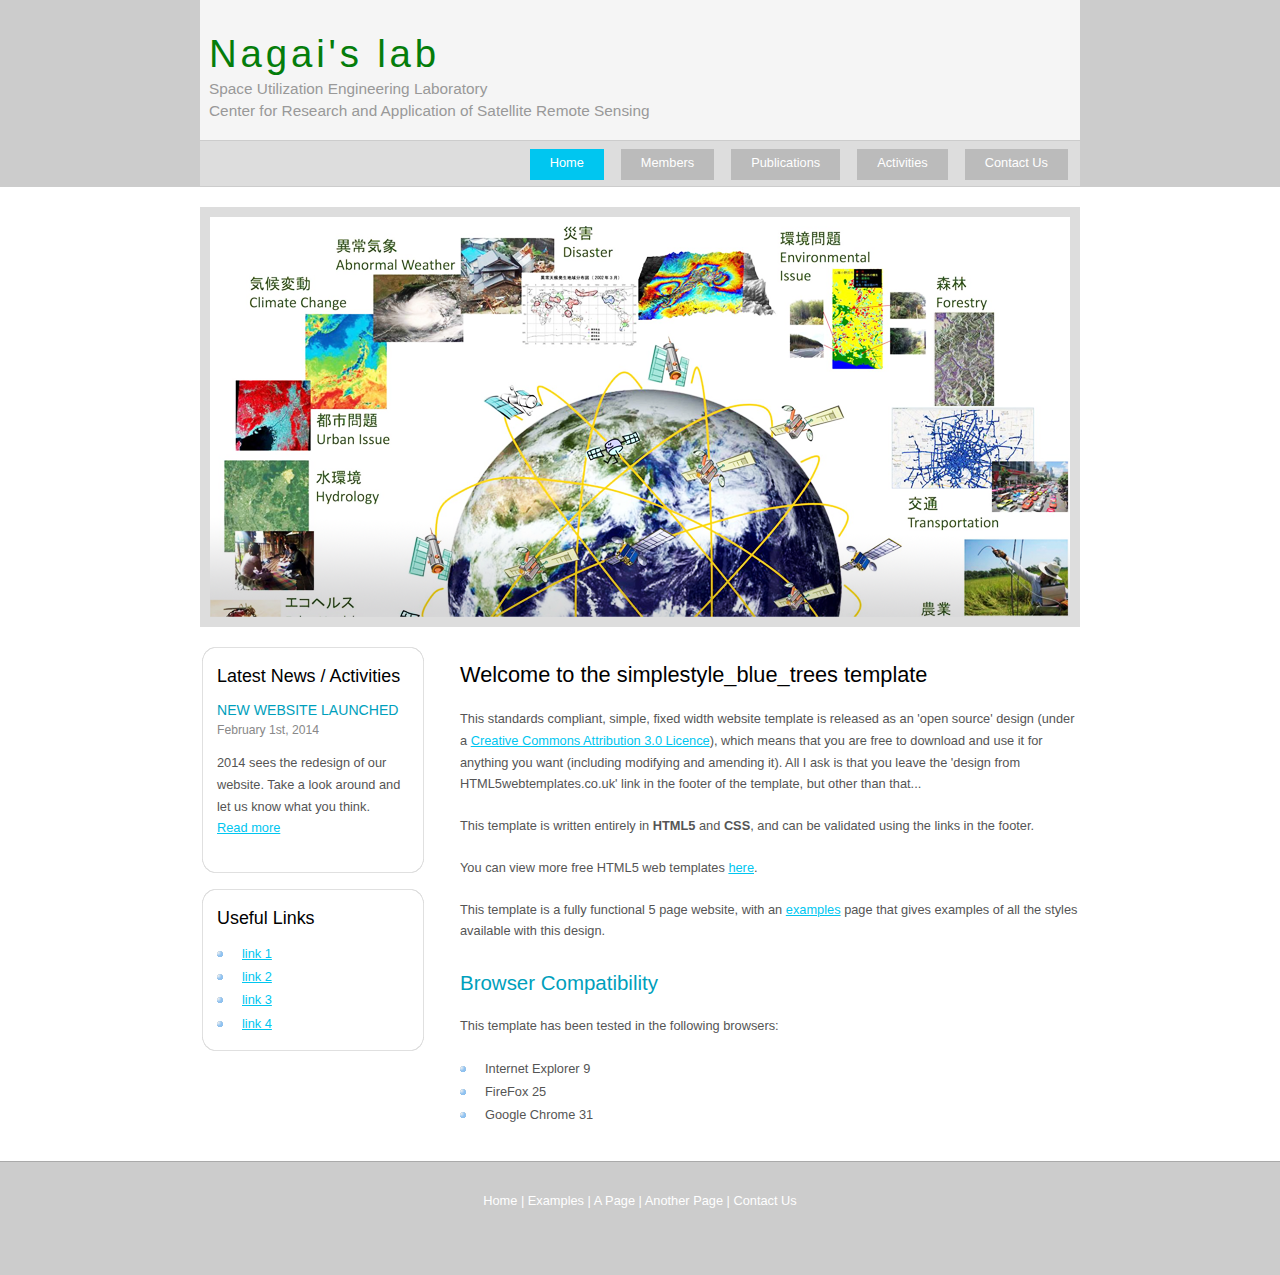
==== index.html @ 32998f89 "initial" ====
<!DOCTYPE HTML>
<html>

<head>
  <title>Nagai's lab</title>
  <meta name="description" content="This page is personal webpage that is contained information about Nagai's lab, members, researches, projects, activities" />
  <meta name="keywords" content="Nagai lab, satellite lab, remote sensing lab, yamaguchi lab" />
  <meta http-equiv="content-type" content="text/html; charset=windows-1252" />
  <link rel="stylesheet" type="text/css" href="style/style.css" />
</head>

<body>
  <div id="main">
    <div id="header">
      <div id="logo">
        <div id="logo_text">
          <!-- class="logo_colour", allows you to change the colour of the text -->
          <h1><a href="index.html"><span class="logo_colour">Nagai's lab</span></a></h1>
          <h2>Space Utilization Engineering Laboratory </h2>
          <h2>Center for Research and Application of Satellite Remote Sensing</h2>
        </div>
      </div>
      <div id="menubar">
        <ul id="menu">
          <!-- put class="selected" in the li tag for the selected page - to highlight which page you're on -->
          <li class="selected"><a href="index.html">Home</a></li>
          <li><a href="xx.html">Members</a></li>
          <li><a href="xx.html">Publications</a></li>
          <li><a href="xx.html">Activities</a></li>
          <li><a href="xx.html">Contact Us</a></li>
        </ul>
      </div>
    </div>
    <div id="content_header"></div>
    <div id="site_content">
      <div id="banner"></div>
	  <div id="sidebar_container">
        <div class="sidebar">
          <div class="sidebar_top"></div>
          <div class="sidebar_item">
            <!-- insert your sidebar items here -->
            <h3>Latest News / Activities</h3>
            <h4>New Website Launched</h4>
            <h5>February 1st, 2014</h5>
            <p>2014 sees the redesign of our website. Take a look around and let us know what you think.<br /><a href="#">Read more</a></p>
          </div>
          <div class="sidebar_base"></div>
        </div>
        <div class="sidebar">
          <div class="sidebar_top"></div>
          <div class="sidebar_item">
            <h3>Useful Links</h3>
            <ul>
              <li><a href="#">link 1</a></li>
              <li><a href="#">link 2</a></li>
              <li><a href="#">link 3</a></li>
              <li><a href="#">link 4</a></li>
            </ul>
          </div>
          <div class="sidebar_base"></div>
        </div>

      </div>
      <div id="content">
        <!-- insert the page content here -->
        <h1>Welcome to the simplestyle_blue_trees template</h1>
        <p>This standards compliant, simple, fixed width website template is released as an 'open source' design (under a <a href="http://creativecommons.org/licenses/by/3.0">Creative Commons Attribution 3.0 Licence</a>), which means that you are free to download and use it for anything you want (including modifying and amending it). All I ask is that you leave the 'design from HTML5webtemplates.co.uk' link in the footer of the template, but other than that...</p>
        <p>This template is written entirely in <strong>HTML5</strong> and <strong>CSS</strong>, and can be validated using the links in the footer.</p>
        <p>You can view more free HTML5 web templates <a href="http://www.html5webtemplates.co.uk">here</a>.</p>
        <p>This template is a fully functional 5 page website, with an <a href="examples.html">examples</a> page that gives examples of all the styles available with this design.</p>
        <h2>Browser Compatibility</h2>
        <p>This template has been tested in the following browsers:</p>
        <ul>
          <li>Internet Explorer 9</li>
          <li>FireFox 25</li>
          <li>Google Chrome 31</li>
        </ul>
      </div>
    </div>
    <div id="content_footer"></div>
    <div id="footer">
      <p><a href="index.html">Home</a> | <a href="examples.html">Examples</a> | <a href="page.html">A Page</a> | <a href="another_page.html">Another Page</a> | <a href="contact.html">Contact Us</a></p>
    </div>
  </div>
</body>
</html>
---- style/style.css ----
html
{ height: 100%;}

*
{ margin: 0;
  padding: 0;}

body
{ font: normal .80em 'trebuchet ms', arial, sans-serif;
  background: #FFF;
  color: #555;}

p
{ padding: 0 0 20px 0;
  line-height: 1.7em;}

img
{ border: 0;}

h1, h2, h3, h4, h5, h6
{ color: #362C20;
  letter-spacing: 0em;
  padding: 0 0 5px 0;}

h1, h2, h3
{ font: normal 170% 'century gothic', arial;
  margin: 0 0 15px 0;
  padding: 15px 0 5px 0;
  color: #000;}

h2
{ font-size: 160%;
  padding: 9px 0 5px 0;
  color: #009FBC;}

h3
{ font-size: 140%;
  padding: 5px 0 0 0;}

h4, h6
{ color: #009FBC;
  padding: 0 0 5px 0;
  font: normal 110% arial;
  text-transform: uppercase;}

h5, h6
{ color: #888;
  font: normal 95% arial;
  letter-spacing: normal;
  padding: 0 0 15px 0;}

a, a:hover
{ outline: none;
  text-decoration: underline;
  color: #00C6F0;}

a:hover
{ text-decoration: none;}

blockquote
{ margin: 20px 0;
  padding: 10px 20px 0 20px;
  border: 1px solid #E5E5DB;
  background: #FFF;}

ul
{ margin: 2px 0 22px 17px;}

ul li
{ list-style-type: circle;
  margin: 0 0 6px 0;
  padding: 0 0 4px 5px;
  line-height: 1.5em;}

ol
{ margin: 8px 0 22px 20px;}

ol li
{ margin: 0 0 11px 0;}

.left
{ float: left;
  width: auto;
  margin-right: 10px;}

.right
{ float: right;
  width: auto;
  margin-left: 10px;}

.center
{ display: block;
  text-align: center;
  margin: 20px auto;}

#main, #logo, #menubar, #site_content, #footer
{ margin-left: auto;
  margin-right: auto;}

#header
{ background: #CCC;
  border-bottom: 1px solid #CCC;
  height: 186px;}

#banner
{  background: transparent url(banner_big.png) no-repeat;
  width: 860px;
  height: 400px;
  margin-bottom: 20px;
  border: 10px solid #DDD;}

#logo
{ width: 880px;
  position: relative;
  height: 140px;
  background: #F5F5F5;}

#logo #logo_text
{ position: absolute;
  top: 10px;
  left: 0;}

#logo h1, #logo h2
{ font: normal 300% 'century gothic', arial, sans-serif;
  border-bottom: 0;
  text-transform: none;
  margin: 0 0 0 9px;}

#logo_text h1, #logo_text h1 a, #logo_text h1 a:hover
{ padding: 22px 0 0 0;
  color: #323232;
  letter-spacing: 0.1em;
  text-decoration: none;}

#logo_text h1 a .logo_colour
{ color: #057D0B;}

#logo_text a:hover .logo_colour
{ color: #DDD;}

#logo_text h2
{ font-size: 120%;
  padding: 4px 0 0 0;
  color: #999;}

#menubar
{ width: 872px;
  height: 45px;
  padding-right: 8px;
  background: #DDD;
  border-top: 1px solid #CCC;}

ul#menu
{ float: right;
  margin: 0;}

ul#menu li
{ float: left;
  padding: 0 0 0 9px;
  list-style: none;
  margin: 8px 4px 0 4px;}

ul#menu li a
{ font: normal 100% 'trebuchet ms', sans-serif;
  display: block;
  float: left;
  height: 20px;
  padding: 6px 20px 5px 20px;
  text-align: center;
  color: #FFF;
  text-decoration: none;
  background: #BBB;}

ul#menu li.selected a
{ height: 20px;
  padding: 6px 20px 5px 11px;}

ul#menu li.selected
{ margin: 8px 4px 0 13px;
  background: #00C6F0;}

ul#menu li.selected a, ul#menu li.selected a:hover
{ background: #00C6F0;
  color: #FFF;}

ul#menu li a:hover
{ color: #323232;}

#site_content
{ width: 880px;
  overflow: hidden;
  margin: 20px auto 0 auto;
  padding: 0 0 10px 0;}

#sidebar_container
{ float: left;
  width: 224px;}

.sidebar_top
{ width: 222px;
  height: 14px;
  background: transparent url(side_top.png) no-repeat;}

.sidebar_base
{ width: 222px;
  height: 14px;
  background: url(side_base.png) no-repeat;}

.sidebar
{ float: right;
  width: 222px;
  padding: 0;
  margin: 0 0 16px 0;}

.sidebar_item
{ background: url(side_back.png) repeat-y;
  padding: 0 15px;
  width: 192px;}

.sidebar li a.selected
{ color: #444;}

.sidebar ul
{ margin: 0;}

#content
{ text-align: left;
  width: 620px;
  padding: 0 0 0 5px;
  float: right;}

#content ul
{ margin: 2px 0 22px 0px;}

#content ul li, .sidebar ul li
{ list-style-type: none;
  background: url(bullet.png) no-repeat;
  margin: 0 0 0 0;
  padding: 0 0 4px 25px;
  line-height: 1.5em;}

#footer
{ width: 100%;
  font-family: 'trebuchet ms', sans-serif;
  font-size: 100%;
  height: 80px;
  padding: 28px 0 5px 0;
  text-align: center;
  background: #CCC;
  border-top: 1px solid #AAA;
  color: #FFF;}

#footer p
{ line-height: 1.7em;
  padding: 0 0 10px 0;}

#footer a
{ color: #FFF;
  text-decoration: none;}

#footer a:hover
{ color: #00C6F0;
  text-decoration: none;}

.search
{ color: #5D5D5D;
  border: 1px solid #BBB;
  width: 134px;
  padding: 4px;
  font: 100% arial, sans-serif;}

.form_settings
{ margin: 15px 0 0 0;}

.form_settings p
{ padding: 0 0 4px 0;}

.form_settings span
{ float: left;
  width: 200px;
  text-align: left;}

.form_settings input, .form_settings textarea
{ padding: 5px;
  width: 299px;
  font: 100% arial;
  border: 1px solid #E5E5DB;
  background: #FFF;
  color: #47433F;}

.form_settings .submit
{ font: 100% arial;
  border: 0;
  width: 99px;
  margin: 0 0 0 212px;
  height: 33px;
  padding: 2px 0 3px 0;
  cursor: pointer;
  background: #3B3B3B;
  color: #FFF;}

.form_settings textarea, .form_settings select
{ font: 100% arial;
  width: 299px;}

.form_settings select
{ width: 310px;}

.form_settings .checkbox
{ margin: 4px 0;
  padding: 0;
  width: 14px;
  border: 0;
  background: none;}

.separator
{ width: 100%;
  height: 0;
  border-top: 1px solid #D9D5CF;
  border-bottom: 1px solid #FFF;
  margin: 0 0 20px 0;}

table
{ margin: 10px 0 30px 0;}

table tr th, table tr td
{ background: #3B3B3B;
  color: #FFF;
  padding: 7px 4px;
  text-align: left;}

table tr td
{ background: #E5E5DB;
  color: #47433F;
  border-top: 1px solid #FFF;}
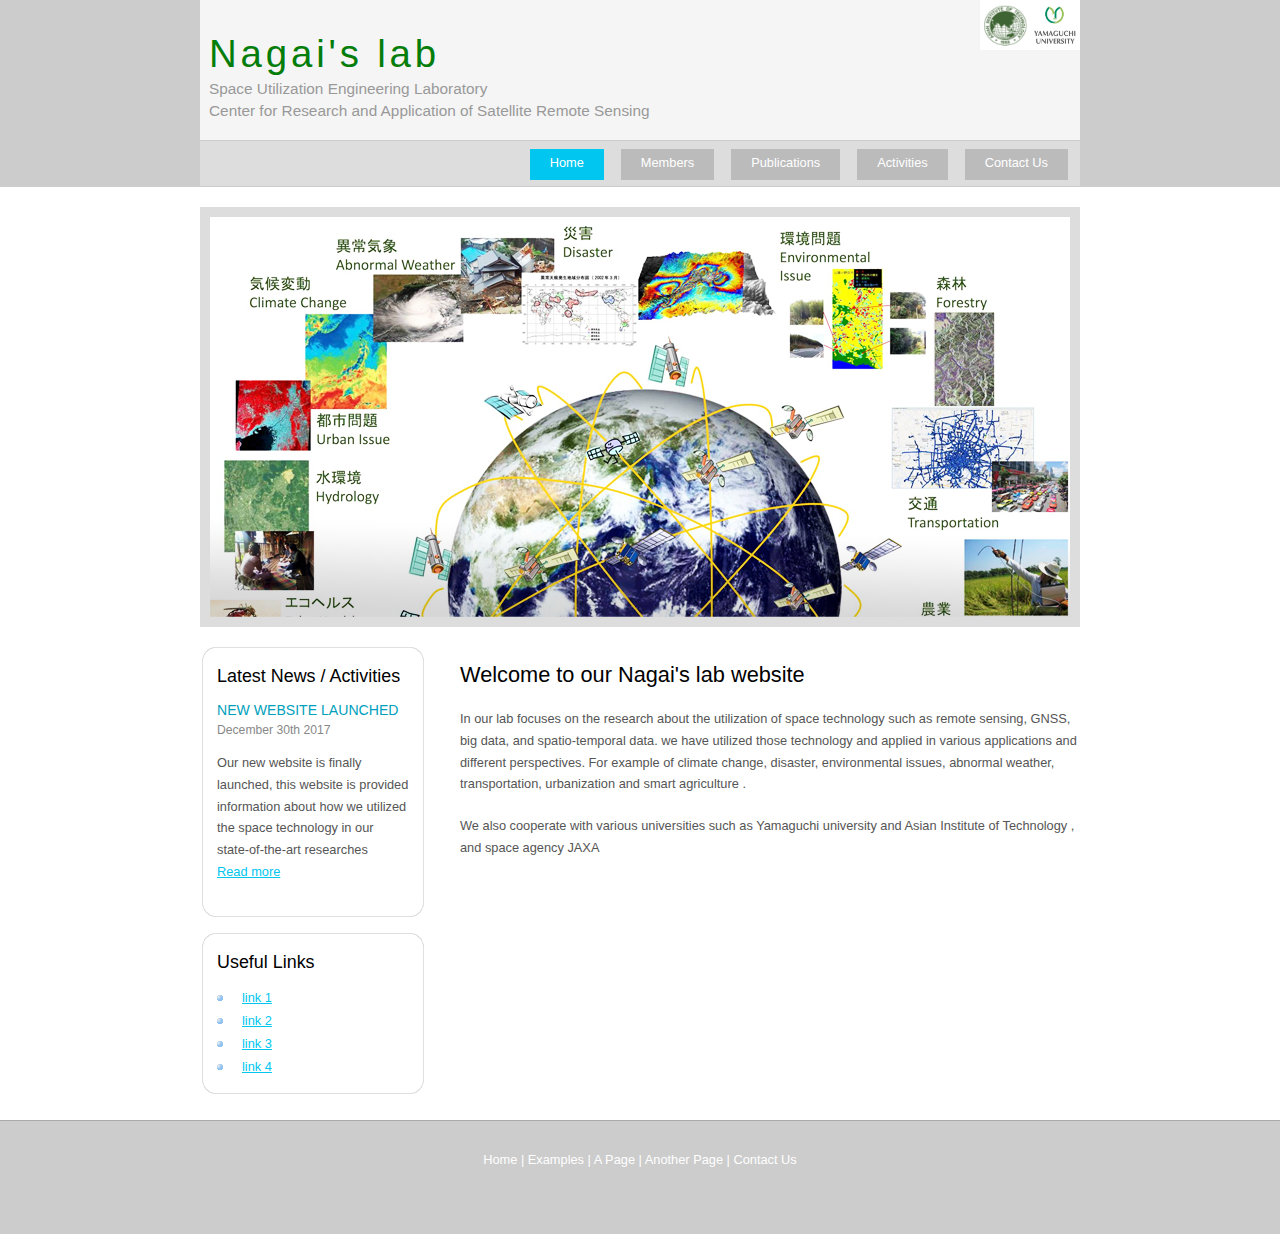
==== commit 2c549722: "second" ====
--- a/index.html
+++ b/index.html
@@ -18,6 +18,12 @@
           <h1><a href="index.html"><span class="logo_colour">Nagai's lab</span></a></h1>
           <h2>Space Utilization Engineering Laboratory </h2>
           <h2>Center for Research and Application of Satellite Remote Sensing</h2>
+
+        </div>
+        <div id="logo_img">
+        <p><img src="style/yamaguchi_logo.png" width="50px" height="50px" align="right">
+          <img src="style/ait_logo.png" width="50px" height="50px" aligh="right" align="right"</p>
+
         </div>
       </div>
       <div id="menubar">
@@ -41,8 +47,9 @@
             <!-- insert your sidebar items here -->
             <h3>Latest News / Activities</h3>
             <h4>New Website Launched</h4>
-            <h5>February 1st, 2014</h5>
-            <p>2014 sees the redesign of our website. Take a look around and let us know what you think.<br /><a href="#">Read more</a></p>
+            <h5>December 30th 2017</h5>
+            <p>Our new website is finally launched, this website is provided information about
+              how we utilized the space technology in our state-of-the-art researches<br /><a href="#">Read more</a></p>
           </div>
           <div class="sidebar_base"></div>
         </div>
@@ -63,18 +70,12 @@
       </div>
       <div id="content">
         <!-- insert the page content here -->
-        <h1>Welcome to the simplestyle_blue_trees template</h1>
-        <p>This standards compliant, simple, fixed width website template is released as an 'open source' design (under a <a href="http://creativecommons.org/licenses/by/3.0">Creative Commons Attribution 3.0 Licence</a>), which means that you are free to download and use it for anything you want (including modifying and amending it). All I ask is that you leave the 'design from HTML5webtemplates.co.uk' link in the footer of the template, but other than that...</p>
-        <p>This template is written entirely in <strong>HTML5</strong> and <strong>CSS</strong>, and can be validated using the links in the footer.</p>
-        <p>You can view more free HTML5 web templates <a href="http://www.html5webtemplates.co.uk">here</a>.</p>
-        <p>This template is a fully functional 5 page website, with an <a href="examples.html">examples</a> page that gives examples of all the styles available with this design.</p>
-        <h2>Browser Compatibility</h2>
-        <p>This template has been tested in the following browsers:</p>
-        <ul>
-          <li>Internet Explorer 9</li>
-          <li>FireFox 25</li>
-          <li>Google Chrome 31</li>
-        </ul>
+        <h1>Welcome to our Nagai's lab website</h1>
+        <p> In our lab focuses on the research about the utilization of space technology such as remote sensing,
+        GNSS, big data, and spatio-temporal data. we have utilized those technology and applied in various applications and different perspectives.
+      For example of climate change, disaster, environmental issues, abnormal weather, transportation, urbanization and smart agriculture .</p>
+      <p>We also cooperate with various universities such as Yamaguchi university and Asian Institute of Technology , and space agency JAXA </p>
+
       </div>
     </div>
     <div id="content_footer"></div>
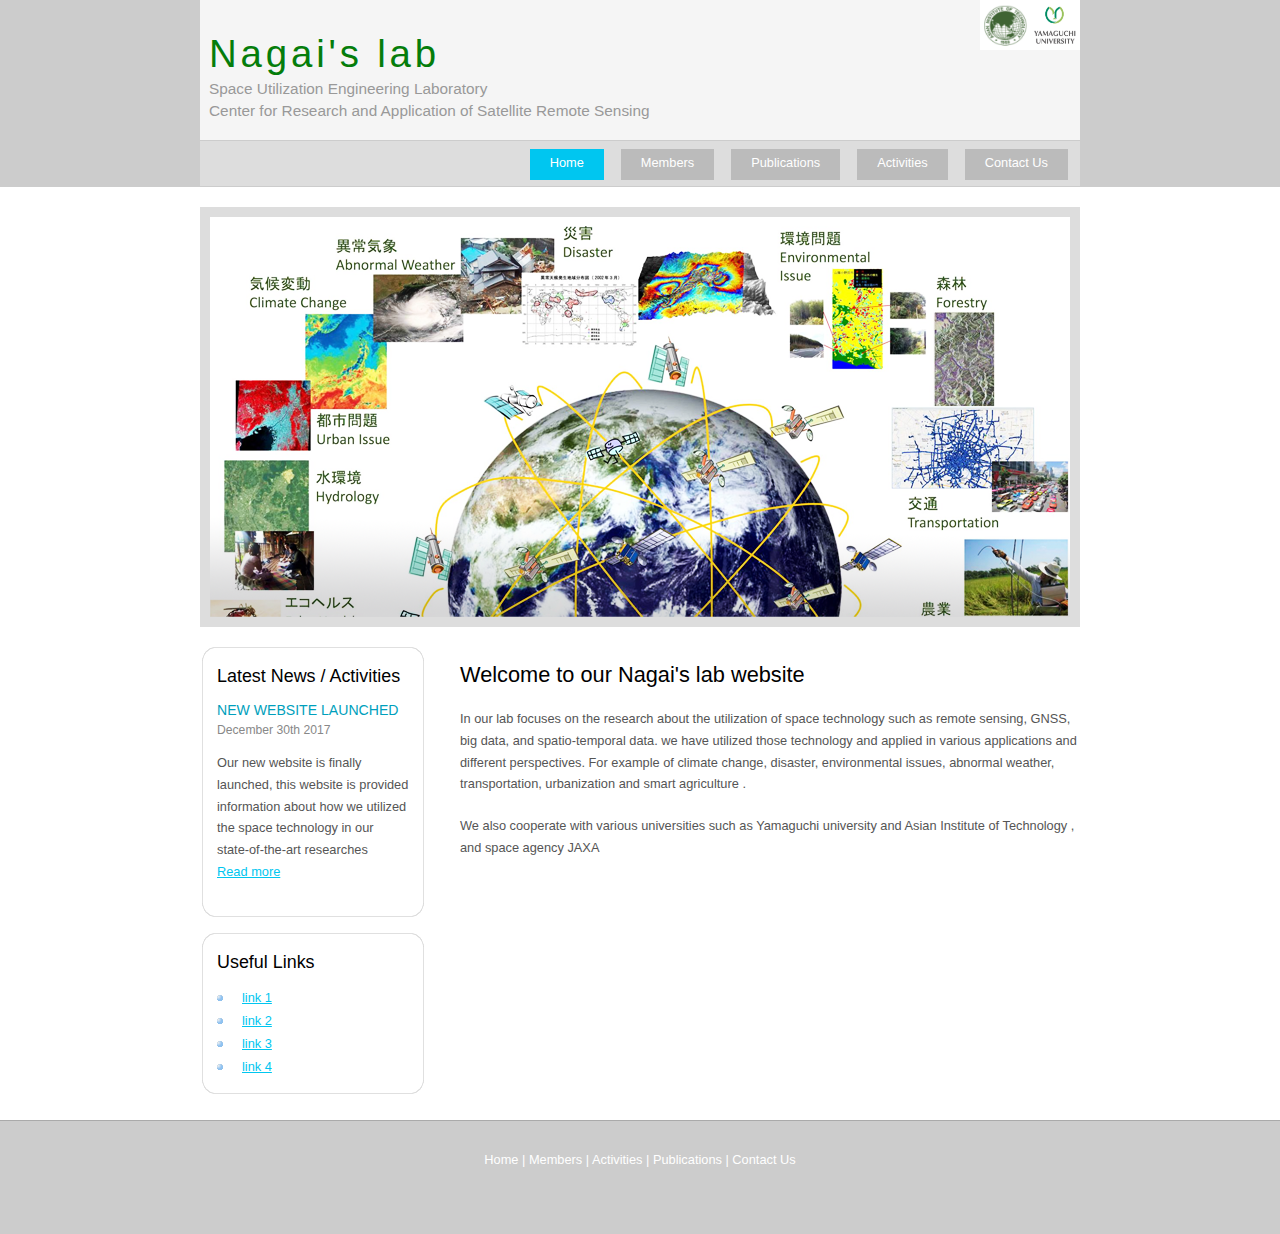
==== commit 3d6ed6b9: "third" ====
--- a/index.html
+++ b/index.html
@@ -80,7 +80,7 @@
     </div>
     <div id="content_footer"></div>
     <div id="footer">
-      <p><a href="index.html">Home</a> | <a href="examples.html">Examples</a> | <a href="page.html">A Page</a> | <a href="another_page.html">Another Page</a> | <a href="contact.html">Contact Us</a></p>
+      <p><a href="index.html">Home</a> | <a href="xx.html">Members</a> | <a href="xx.html">Activities</a> | <a href="xx.html">Publications</a> | <a href="xx.html">Contact Us</a></p>
     </div>
   </div>
 </body>
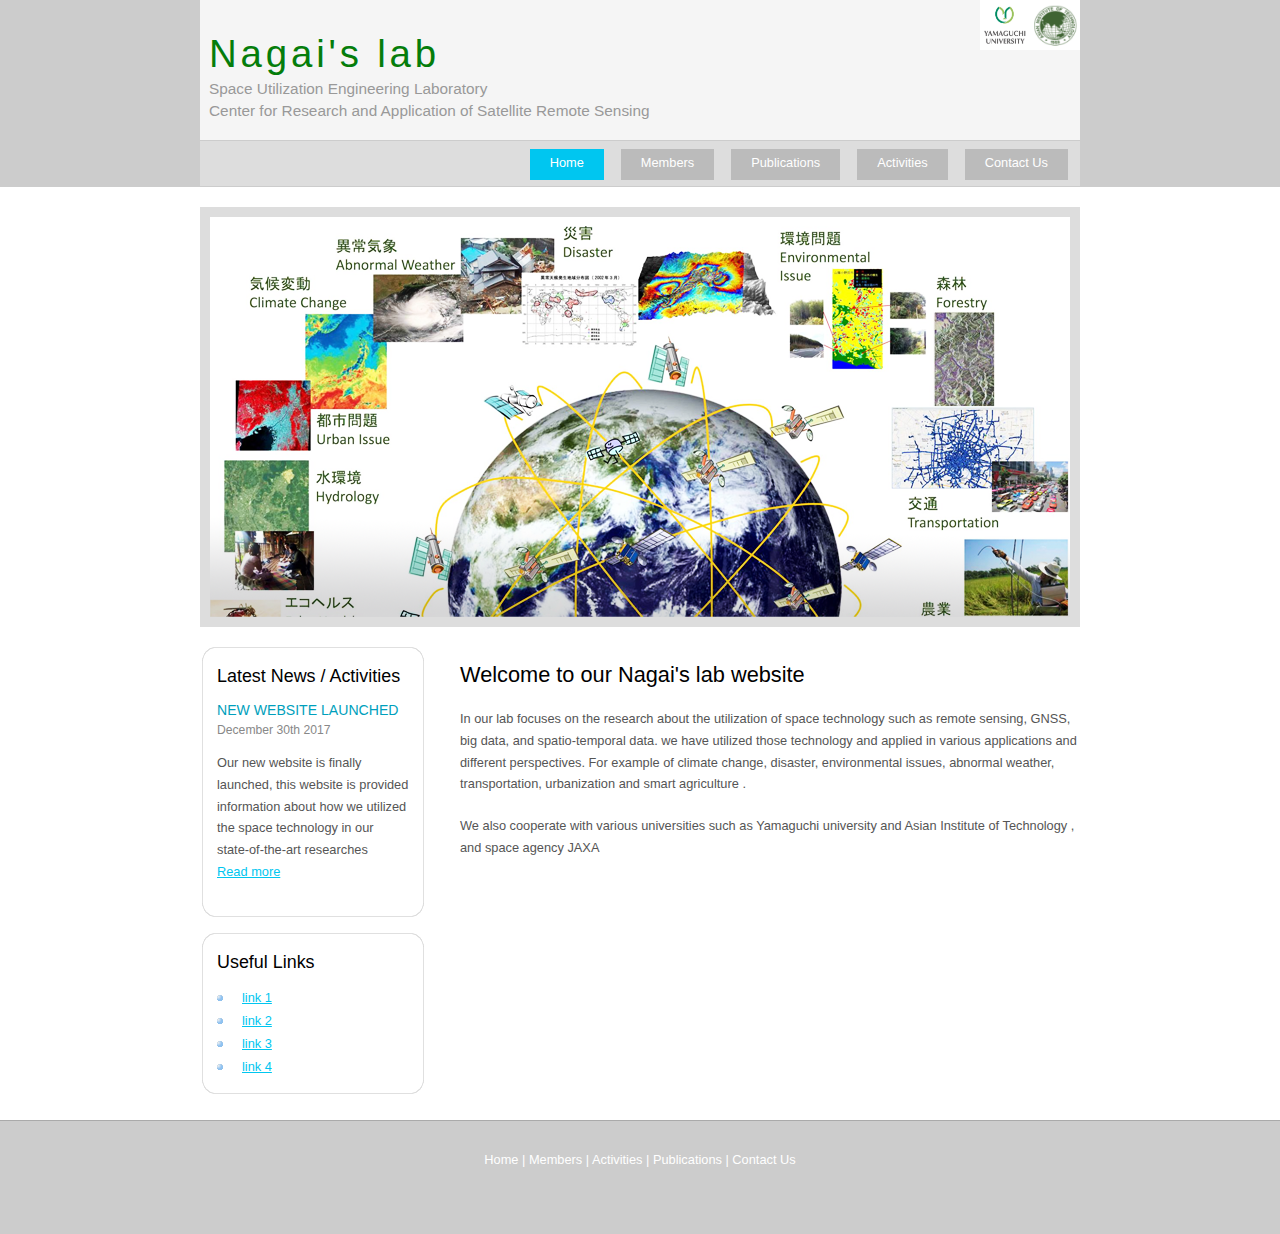
==== commit 04a9b0ae: "updated" ====
--- a/index.html
+++ b/index.html
@@ -21,8 +21,8 @@
 
         </div>
         <div id="logo_img">
-        <p><img src="style/yamaguchi_logo.png" width="50px" height="50px" align="right">
-          <img src="style/ait_logo.png" width="50px" height="50px" aligh="right" align="right"</p>
+        <p><img src="style/ait_logo.png" width="50px" height="50px" align="right">
+          <img src="style/yamaguchi_logo.png" width="50px" height="50px" aligh="right" align="right"</p>
 
         </div>
       </div>
